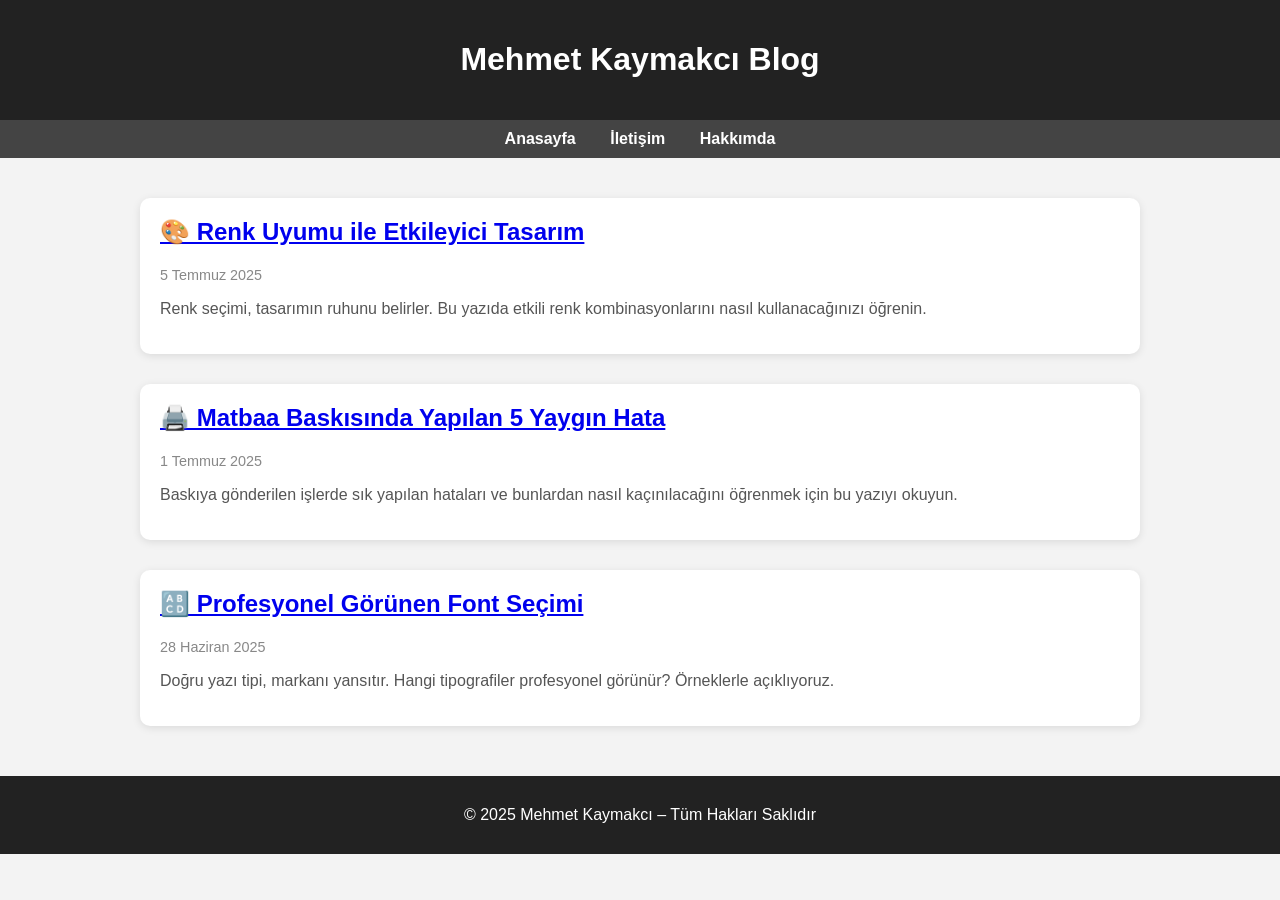
==== blog.html @ 16860a29 "Update blog.html" ====
<!DOCTYPE html>
<html lang="tr">
<head>
  <meta charset="UTF-8">
  <title>Blog – Mehmet Kaymakcı</title>
  <meta name="viewport" content="width=device-width, initial-scale=1.0">
  <style>
    body {
      font-family: Arial, sans-serif;
      margin: 0;
      padding: 0;
      background: #f3f3f3;
    }

    header {
      background: #222;
      color: white;
      padding: 20px;
      text-align: center;
    }

    nav {
      background: #444;
      padding: 10px;
      text-align: center;
    }

    nav a {
      color: white;
      margin: 0 15px;
      text-decoration: none;
      font-weight: bold;
    }

    .container {
      max-width: 1000px;
      margin: 40px auto;
      padding: 0 20px;
    }

    .blog-card {
      background: white;
      border-radius: 10px;
      box-shadow: 0 2px 8px rgba(0,0,0,0.1);
      padding: 20px;
      margin-bottom: 30px;
      transition: transform 0.2s ease;
    }

    .blog-card:hover {
      transform: translateY(-5px);
    }

    .blog-card h2 {
      margin-top: 0;
      color: #333;
    }

    .blog-card p {
      color: #555;
    }

    .blog-card time {
      font-size: 0.9em;
      color: #888;
    }

    footer {
      text-align: center;
      padding: 30px;
      background: #222;
      color: white;
      margin-top: 50px;
    }

    @media (max-width: 600px) {
      .blog-card {
        padding: 15px;
      }
    }
  </style>
</head>
<body>

  <header>
    <h1>Mehmet Kaymakcı Blog</h1>
  </header>

  <nav>
    <a href="/">Anasayfa</a>
    <a href="/iletisim.html">İletişim</a>
    <a href="/hakkimda.html">Hakkımda</a>
  </nav>

  <div class="container">
    <div class="blog-card">
      <h2><a href="blog-renk.html">🎨 Renk Uyumu ile Etkileyici Tasarım</a></h2>
      <time datetime="2025-07-05">5 Temmuz 2025</time>
      <p>Renk seçimi, tasarımın ruhunu belirler. Bu yazıda etkili renk kombinasyonlarını nasıl kullanacağınızı öğrenin.</p>
    </div>

    <div class="blog-card">
      <h2><a href="blog-baski-hatalari.html">🖨️ Matbaa Baskısında Yapılan 5 Yaygın Hata</a></h2>
      <time datetime="2025-07-01">1 Temmuz 2025</time>
      <p>Baskıya gönderilen işlerde sık yapılan hataları ve bunlardan nasıl kaçınılacağını öğrenmek için bu yazıyı okuyun.</p>
    </div>

    <div class="blog-card">
      <h2><a href="blog-fontlar.html">🔠 Profesyonel Görünen Font Seçimi</a></h2>
      <time datetime="2025-06-28">28 Haziran 2025</time>
      <p>Doğru yazı tipi, markanı yansıtır. Hangi tipografiler profesyonel görünür? Örneklerle açıklıyoruz.</p>
    </div>
  </div>

  <footer>
    © 2025 Mehmet Kaymakcı – Tüm Hakları Saklıdır
  </footer>

</body>
</html>
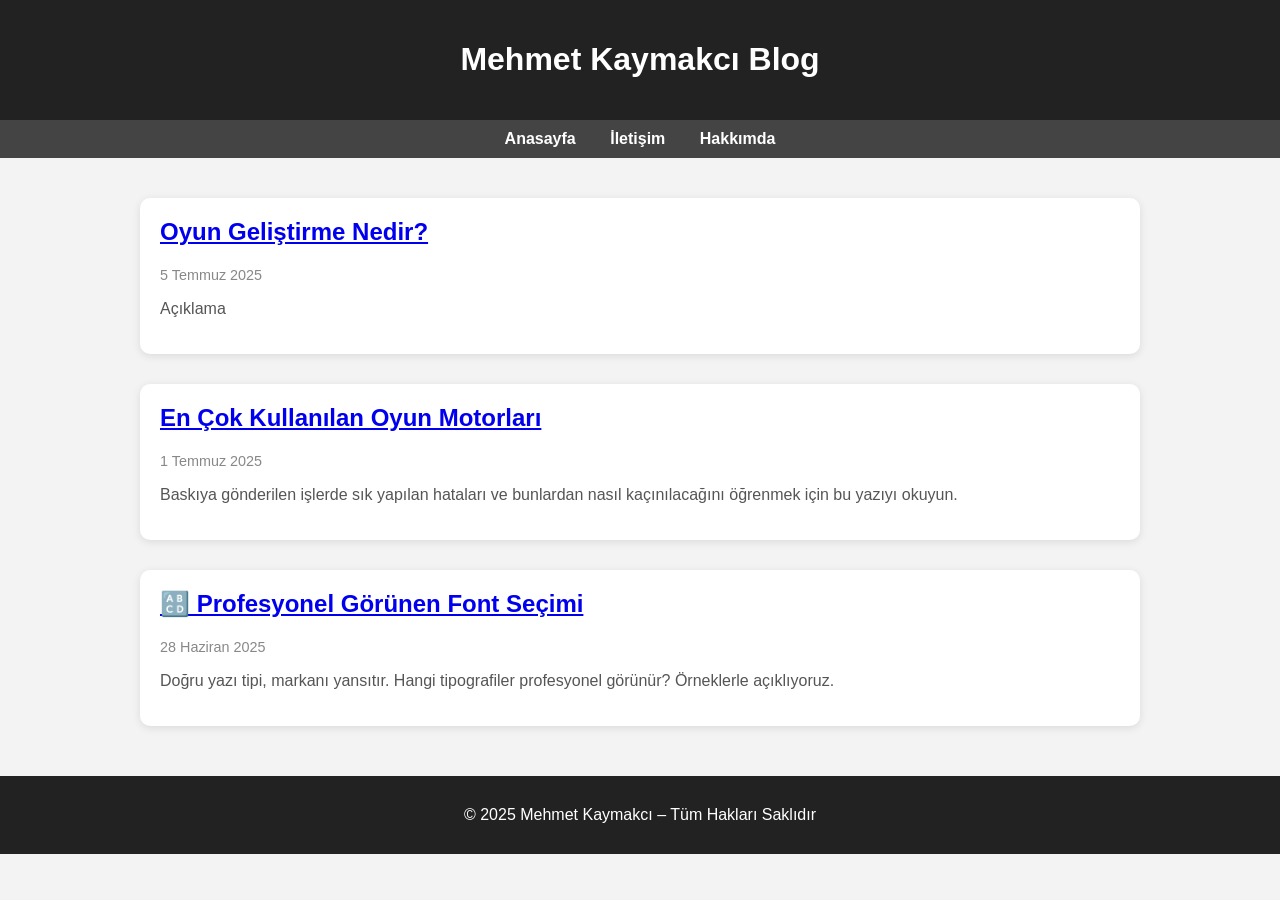
==== commit 0cad8fa7: "Update blog.html" ====
--- a/blog.html
+++ b/blog.html
@@ -48,7 +48,8 @@
     }
 
     .blog-card:hover {
-      transform: translateY(-5px);
+      transform: scale(1.02);
+      box-shadow: 0 12px 24px rgba(0,0,0,0.15);
     }
 
     .blog-card h2 {
@@ -94,13 +95,13 @@
 
   <div class="container">
     <div class="blog-card">
-      <h2><a href="blog-renk.html">🎨 Renk Uyumu ile Etkileyici Tasarım</a></h2>
+      <h2><a href="blog-renk.html">Oyun Geliştirme Nedir?</a></h2>
       <time datetime="2025-07-05">5 Temmuz 2025</time>
-      <p>Renk seçimi, tasarımın ruhunu belirler. Bu yazıda etkili renk kombinasyonlarını nasıl kullanacağınızı öğrenin.</p>
+      <p>Açıklama</p>
     </div>
 
     <div class="blog-card">
-      <h2><a href="blog-baski-hatalari.html">🖨️ Matbaa Baskısında Yapılan 5 Yaygın Hata</a></h2>
+      <h2><a href="blog-baski-hatalari.html">En Çok Kullanılan Oyun Motorları</a></h2>
       <time datetime="2025-07-01">1 Temmuz 2025</time>
       <p>Baskıya gönderilen işlerde sık yapılan hataları ve bunlardan nasıl kaçınılacağını öğrenmek için bu yazıyı okuyun.</p>
     </div>
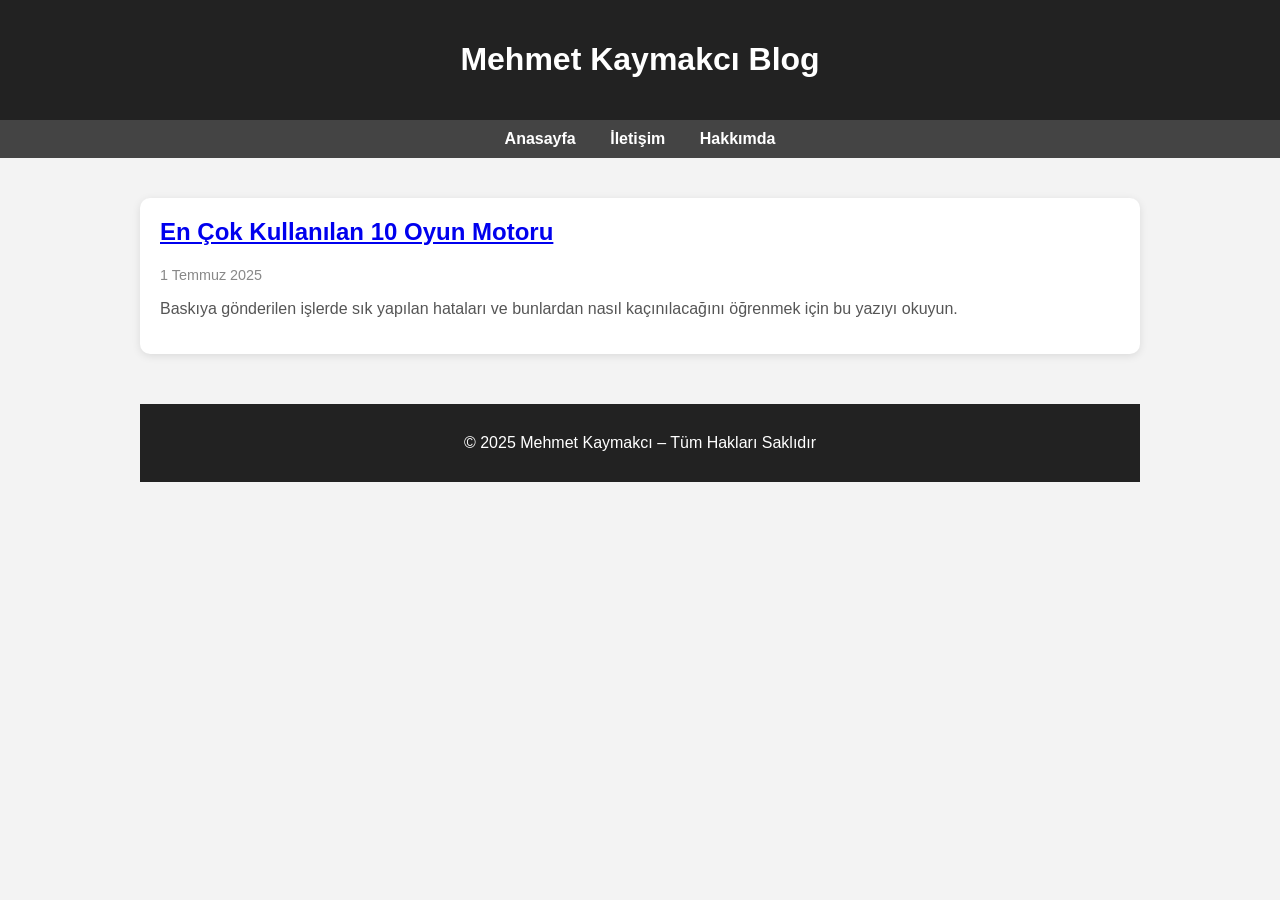
==== commit 44a3df80: "Update blog.html" ====
--- a/blog.html
+++ b/blog.html
@@ -1,6 +1,7 @@
 <!DOCTYPE html>
 <html lang="tr">
 <head>
+  <link rel="icon" href="favicon.webp">
   <meta charset="UTF-8">
   <title>Blog – Mehmet Kaymakcı</title>
   <meta name="viewport" content="width=device-width, initial-scale=1.0">
@@ -88,34 +89,19 @@
   </header>
 
   <nav>
-    <a href="/">Anasayfa</a>
-    <a href="/iletisim.html">İletişim</a>
-    <a href="/hakkimda.html">Hakkımda</a>
+    <a href="/blog.html">Anasayfa</a>
+    <a href="/index.html">İletişim</a>
+    <a href="/index.html">Hakkımda</a>
   </nav>
 
   <div class="container">
     <div class="blog-card">
-      <h2><a href="blog-renk.html">Oyun Geliştirme Nedir?</a></h2>
-      <time datetime="2025-07-05">5 Temmuz 2025</time>
-      <p>Açıklama</p>
-    </div>
-
-    <div class="blog-card">
-      <h2><a href="blog-baski-hatalari.html">En Çok Kullanılan Oyun Motorları</a></h2>
+      <h2><a href="En Çok Kullanılan 10 Oyun Motoru.html" target="_blank">En Çok Kullanılan 10 Oyun Motoru</a></h2>
       <time datetime="2025-07-01">1 Temmuz 2025</time>
       <p>Baskıya gönderilen işlerde sık yapılan hataları ve bunlardan nasıl kaçınılacağını öğrenmek için bu yazıyı okuyun.</p>
     </div>
-
-    <div class="blog-card">
-      <h2><a href="blog-fontlar.html">🔠 Profesyonel Görünen Font Seçimi</a></h2>
-      <time datetime="2025-06-28">28 Haziran 2025</time>
-      <p>Doğru yazı tipi, markanı yansıtır. Hangi tipografiler profesyonel görünür? Örneklerle açıklıyoruz.</p>
-    </div>
-  </div>
-
   <footer>
     © 2025 Mehmet Kaymakcı – Tüm Hakları Saklıdır
   </footer>
-
 </body>
 </html>
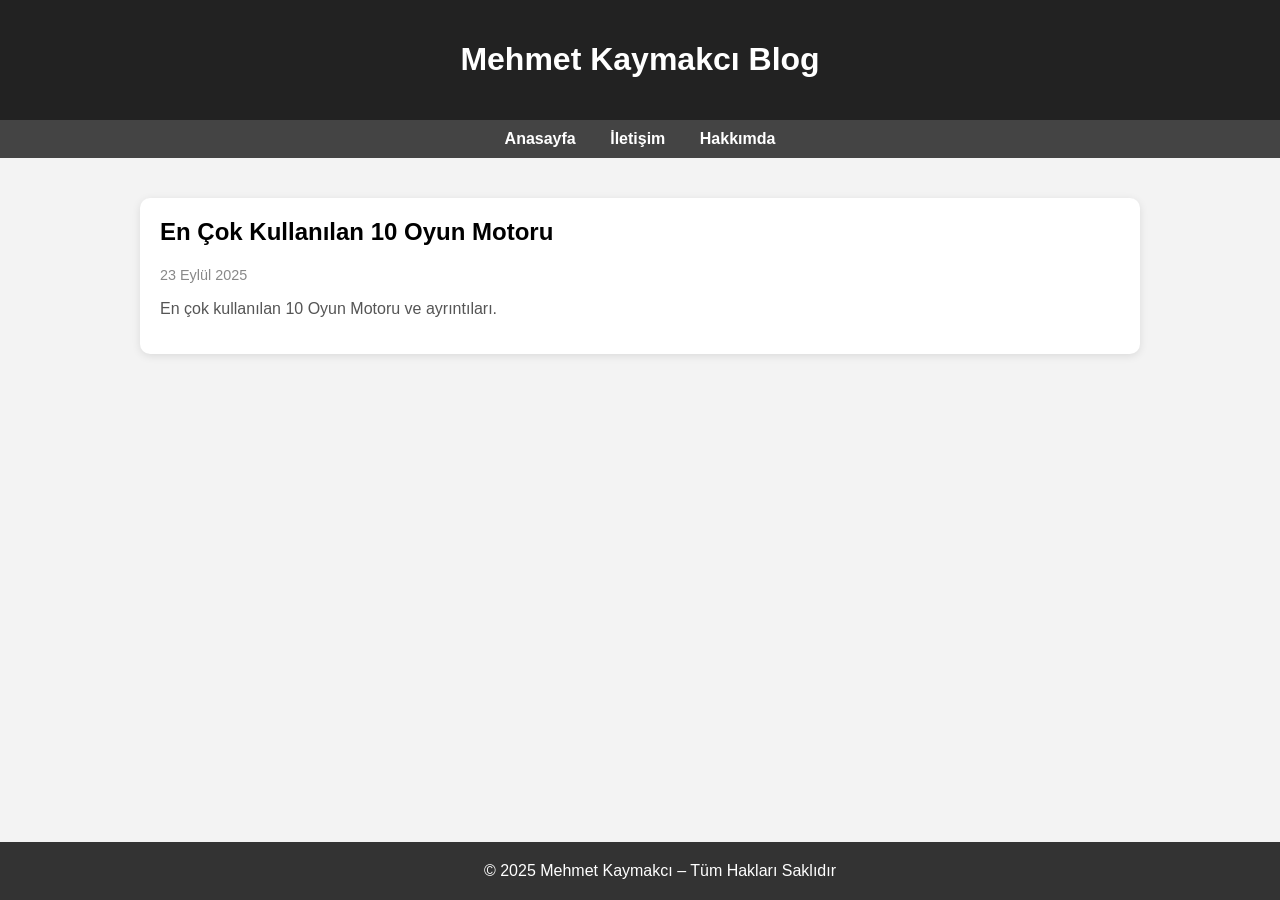
==== commit 4d62e180: "Update blog.html" ====
--- a/blog.html
+++ b/blog.html
@@ -96,11 +96,12 @@
 
   <div class="container">
     <div class="blog-card">
-      <h2><a href="En Çok Kullanılan 10 Oyun Motoru.html" target="_blank">En Çok Kullanılan 10 Oyun Motoru</a></h2>
-      <time datetime="2025-07-01">1 Temmuz 2025</time>
-      <p>Baskıya gönderilen işlerde sık yapılan hataları ve bunlardan nasıl kaçınılacağını öğrenmek için bu yazıyı okuyun.</p>
+      <h2><a href="En Çok Kullanılan 10 Oyun Motoru.html" target="_blank" style="text-decoration: none; color: black; font-weight: bold;">En Çok Kullanılan 10 Oyun Motoru</a></h2>
+      <time datetime="2025-07-01">23 Eylül 2025</time>
+      <p>En çok kullanılan 10 Oyun Motoru ve ayrıntıları.</p>
     </div>
-  <footer>
+  <footer style="position: fixed; bottom: 0; left: 0; width: 100%;
+  background: #333; color: white; text-align: center; padding: 20px;">
     © 2025 Mehmet Kaymakcı – Tüm Hakları Saklıdır
   </footer>
 </body>
